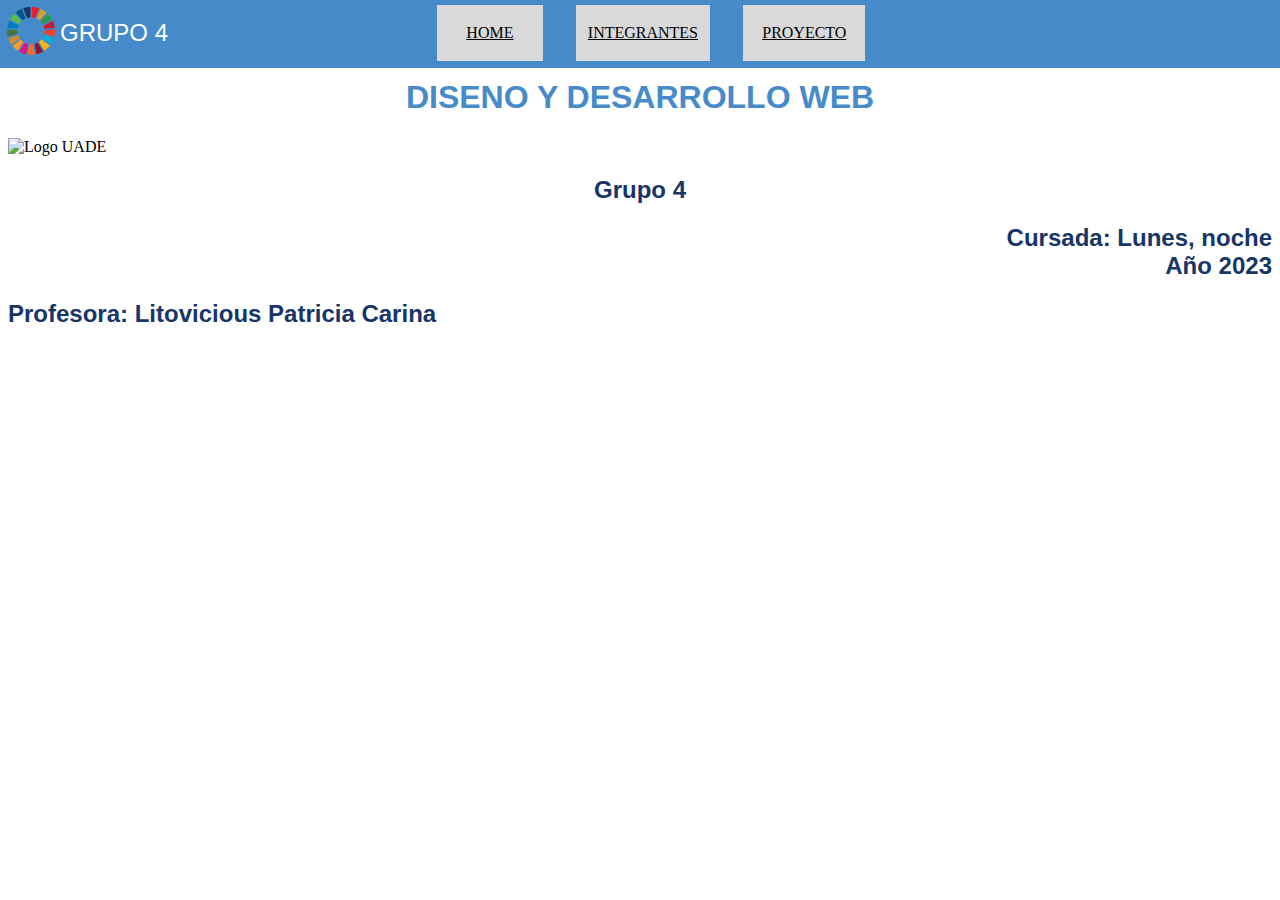
==== index.html @ 812d085c "ini manopla" ====
<!DOCTYPE html>
<html lang="en">
<head>
    <meta charset="UTF-8">
    <meta name="viewport" content="width=device-width, initial-scale=1.0">
    <link rel="stylesheet" href="css/estilos.css">
    <title>Grupo 4 -Home</title>
</head>
<body>
    <header>
        <table>
            <tr>
              <td><img class="logo_img" src="img/logo.png"></td>
              <td class="header_espacio_ext"><div class="header_text">GRUPO 4</div></td>
              <td class="header_botones" ><a href="index.html">HOME</a></td>
              <td class="header_espacios"></td>
              <td class="header_botones" ><a href="integrantes.html">INTEGRANTES</a></td>
              <td class="header_espacios"></td>
              <td class="header_botones" ><a href="proyecto.html">PROYECTO</a></td>
              <td class="header_espacios"></td>
              <td class="header_espacio_ext"></td>
            </tr>
          </table>
    </header>
    <p>
      <h1 class="center_text">DISENO Y DESARROLLO WEB</h1>
    </p>
    <img src="img/uade.png" alt="Logo UADE">
    <p><h2 class="center_text">Grupo 4</h2></p>
    <p><h2 class="center_text"><div id="not_center">Cursada: Lunes, noche<br>Año 2023</div></h2></p>    
    <h2>Profesora: Litovicious Patricia Carina</h2>
</body>
</html>
---- css/estilos.css ----
header{
    background-color: #468AC9;
    align-content: center;
    width: auto;
    padding: 5px;
    margin: -10px;
}
table{
    background-color: #468AC9;
    width: auto;
}
tr,td{
    /* border: 1px solid; */
}
.header_botones{
    text-align: center;
    width: 150px;
    background-color: #D9D9D9;
}
.header_espacio_ext{
    width: 30%;    
}
.header_espacios{
    width: 50px;
}
a, a:visited, a:hover, a:active {
    color: inherit;
}
.logo_img{
    width: 50px;
    height: 50px;
}
.header_text{
    color: white;
    font: bold;
    font-family: Arial, Helvetica, sans-serif;
    font-size: x-large;
}
h1{
    color: #478BCA; 
    font-family: Arial, Helvetica, sans-serif;
}
h2{
    color: #173567;
    font-family: Arial, Helvetica, sans-serif;
}
h3{
    color:#478BCA;
    font-family: Arial, Helvetica, sans-serif;
}
.center_text{
    text-align: center;
}
#not_center{
    text-align: right;
}
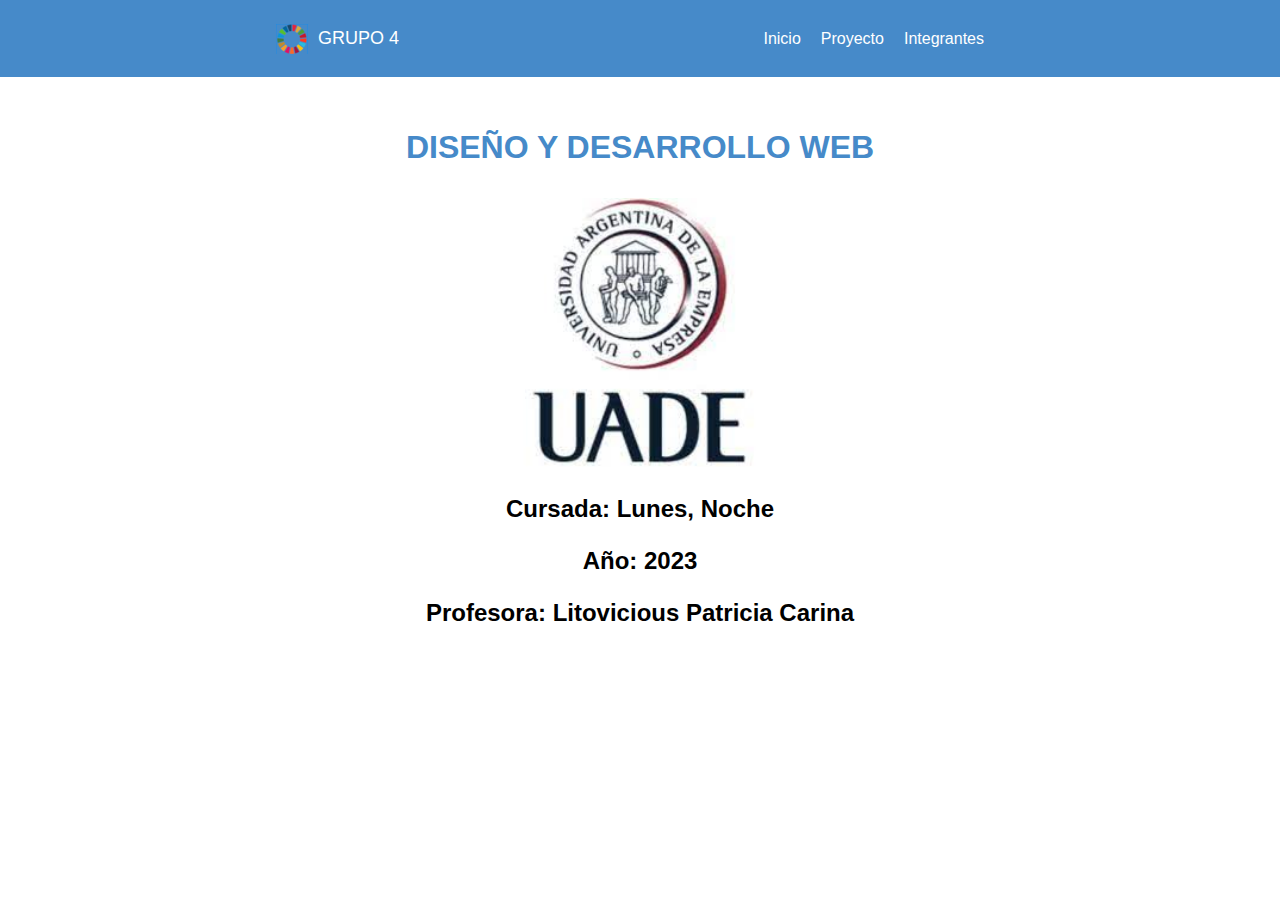
==== commit 91c767de: "Reestructuración Resposive y directorios" ====
--- a/index.html
+++ b/index.html
@@ -1,33 +1,46 @@
 <!DOCTYPE html>
-<html lang="en">
+<html lang="es">
 <head>
     <meta charset="UTF-8">
     <meta name="viewport" content="width=device-width, initial-scale=1.0">
+    <meta name="description" content="Trabajo practico grupal, para la materia de diseño y desarrollo web">
+    <meta name="keywords" content="diseño web, diseño grafico, trabajo practico, web">
+    <meta name="author" content="Grupo 4">
+
+    <title>Grupo 4</title>
+    
+    <link rel="shortcut icon" href="assets/logo_sustentable.ico">
     <link rel="stylesheet" href="css/estilos.css">
-    <title>Grupo 4 -Home</title>
+    <link rel="stylesheet" href="css/index.css">
 </head>
 <body>
     <header>
-        <table>
-            <tr>
-              <td><img class="logo_img" src="img/logo.png"></td>
-              <td class="header_espacio_ext"><div class="header_text">GRUPO 4</div></td>
-              <td class="header_botones" ><a href="index.html">HOME</a></td>
-              <td class="header_espacios"></td>
-              <td class="header_botones" ><a href="integrantes.html">INTEGRANTES</a></td>
-              <td class="header_espacios"></td>
-              <td class="header_botones" ><a href="proyecto.html">PROYECTO</a></td>
-              <td class="header_espacios"></td>
-              <td class="header_espacio_ext"></td>
-            </tr>
-          </table>
+        <div class="logo">
+            <img src="assets/LogoNavSmall.png" alt="Logo">
+            <p class="grupo-text">GRUPO 4</p>
+        </div>
+        <div class="menu-icon" onclick="toggleMenu()">&#9776;</div>
+        <nav class="menu">
+            <ul>
+                <li><a href="index.html">Inicio</a></li>
+                <li><a href="pages/proyecto.html">Proyecto</a></li>
+                <li><a href="pages/integrantes.html">Integrantes</a></li>
+            </ul>
+        </nav>
     </header>
-    <p>
-      <h1 class="center_text">DISENO Y DESARROLLO WEB</h1>
-    </p>
-    <img src="img/uade.png" alt="Logo UADE">
-    <p><h2 class="center_text">Grupo 4</h2></p>
-    <p><h2 class="center_text"><div id="not_center">Cursada: Lunes, noche<br>Año 2023</div></h2></p>    
-    <h2>Profesora: Litovicious Patricia Carina</h2>
+    <main class="content-index">
+        <p class="materia">DISE&Ntilde;O Y DESARROLLO WEB</p>
+        <img class="responsive-img" src="assets/logo.jpeg" alt="Logo UADE" style="min-width: 30%;">
+        <p class="datos-cursada">Cursada: Lunes, Noche</p>
+        <p class="datos-cursada">Año: 2023</p>
+        <p class="datos-cursada">Profesora: Litovicious Patricia Carina</p>
+    </main>
+
+    <script>
+        function toggleMenu() {
+            var menu = document.querySelector(".menu");
+            menu.classList.toggle("active");
+        }
+    </script>
 </body>
-</html>+</html>
--- a/css/estilos.css
+++ b/css/estilos.css
@@ -1,56 +1,113 @@
-header{
+body {
+    margin: 0;
+    padding: 0;
+    font-family: Arial, sans-serif;
+}
+
+header {
     background-color: #468AC9;
-    align-content: center;
-    width: auto;
-    padding: 5px;
-    margin: -10px;
+    color: #fff;
+    padding: 10px 0;
+    display: flex;
+    justify-content: space-between;
+    align-items: center;
+    padding-right: 20%;
+    padding-left: 20%;
 }
-table{
-    background-color: #468AC9;
-    width: auto;
+
+.logo {
+    display: flex;
+    align-items: center;
+    margin-left: 20px;
 }
-tr,td{
-    /* border: 1px solid; */
+
+.logo img {
+    max-width: 100%; /* Hacer el logo responsive */
+    margin-right: 10px; /* Espacio entre la imagen y el texto */
 }
-.header_botones{
-    text-align: center;
-    width: 150px;
-    background-color: #D9D9D9;
+
+nav {
+    margin-right: 20px;
 }
-.header_espacio_ext{
-    width: 30%;    
+
+ul {
+    list-style: none;
+    padding: 0;
+    display: flex;
 }
-.header_espacios{
-    width: 50px;
+
+li {
+    margin-right: 20px;
 }
-a, a:visited, a:hover, a:active {
-    color: inherit;
+
+/* Cambio de color al pasar el mouse */
+li a:hover {
+    color: #000; /* Color de fuente negro al pasar el mouse */
 }
-.logo_img{
-    width: 50px;
-    height: 50px;
+
+li a {
+    text-decoration: none;
+    color: #fff; /* Color de fuente blanco */
+    transition: color 0.3s; /* Transición para el cambio de color al pasar el mouse */
 }
-.header_text{
-    color: white;
-    font: bold;
-    font-family: Arial, Helvetica, sans-serif;
-    font-size: x-large;
+
+.menu-icon {
+    display: none;
+    cursor: pointer;
 }
-h1{
-    color: #478BCA; 
-    font-family: Arial, Helvetica, sans-serif;
+
+/* Estilo para el contenido general */
+.content {
+    width: 60%; /* Ajuste para la versión de escritorio */
+    margin: 0 auto; /* Centrar el contenido */
+    padding: 20px;
 }
-h2{
-    color: #173567;
-    font-family: Arial, Helvetica, sans-serif;
+
+ /* Estilo para la imagen responsive */
+ .responsive-img {
+    max-width: 100%;
+    height: auto;
 }
-h3{
-    color:#478BCA;
-    font-family: Arial, Helvetica, sans-serif;
+
+.grupo-text{
+    font-size: large;
 }
-.center_text{
-    text-align: center;
+
+@media (max-width: 768px) {
+    header {
+        flex-direction: column;
+        text-align: center;
+    }
+    
+    .logo {
+        margin: 0;
+    }
+    
+    nav {
+        margin: 10px 0;
+    }
+    
+    ul {
+        flex-direction: column;
+        align-items: center;
+    }
+    
+    li {
+        margin: 10px 0;
+        color: black;
+    }
+    
+    .menu-icon {
+        display: block;
+    }
+    
+    .menu {
+        display: none;
+        width: 100%; /* Ajuste para dispositivos móviles */
+    }
+    
+    .menu.active {
+        display: block;
+    }
 }
-#not_center{
-    text-align: right;
-}+
--- a/css/index.css
+++ b/css/index.css
@@ -0,0 +1,25 @@
+.content-index {
+    width: 70%;
+    margin: 0 auto; /* Centrar todo el contenido horizontalmente */
+    padding: 20px;
+    text-align: center; /* Centrar el texto en el contenido */
+}
+
+.materia{
+    font-size: xx-large;
+    color: #468AC9;
+    font-weight: bold;
+}
+
+.datos-cursada{
+    font-size: x-large;
+    color: #000000;
+    font-weight: bold;
+}
+
+
+@media (max-width: 768px) {
+    .materia{
+        font-size: x-large;
+    }
+}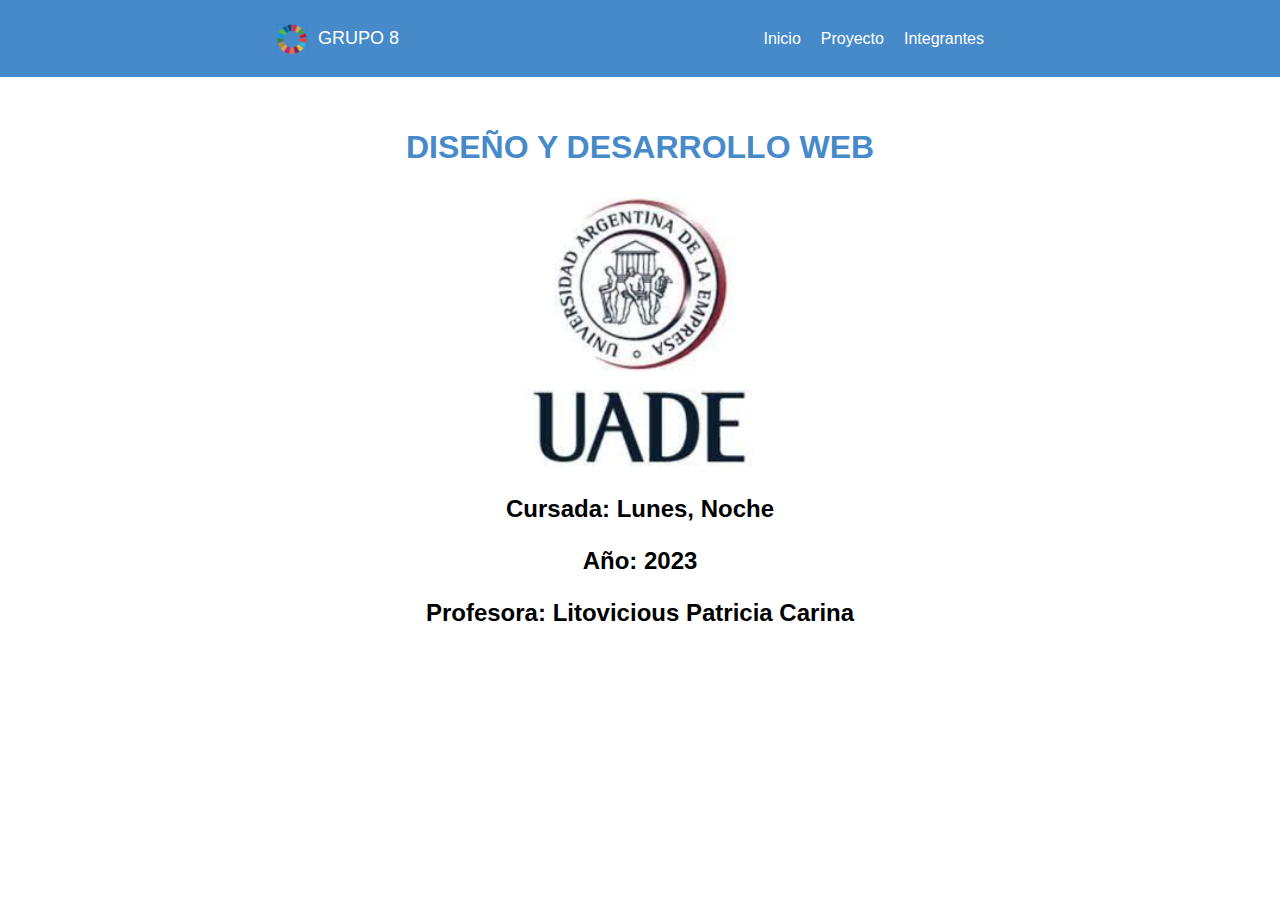
==== commit 39bee89e: "Grupo reference fix 4 to 8" ====
--- a/index.html
+++ b/index.html
@@ -5,9 +5,9 @@
     <meta name="viewport" content="width=device-width, initial-scale=1.0">
     <meta name="description" content="Trabajo practico grupal, para la materia de diseño y desarrollo web">
     <meta name="keywords" content="diseño web, diseño grafico, trabajo practico, web">
-    <meta name="author" content="Grupo 4">
+    <meta name="author" content="Grupo 8">
 
-    <title>Grupo 4</title>
+    <title>Grupo 8</title>
     
     <link rel="shortcut icon" href="assets/logo_sustentable.ico">
     <link rel="stylesheet" href="css/estilos.css">
@@ -17,7 +17,7 @@
     <header>
         <div class="logo">
             <img src="assets/LogoNavSmall.png" alt="Logo">
-            <p class="grupo-text">GRUPO 4</p>
+            <p class="grupo-text">GRUPO 8</p>
         </div>
         <div class="menu-icon" onclick="toggleMenu()">&#9776;</div>
         <nav class="menu">
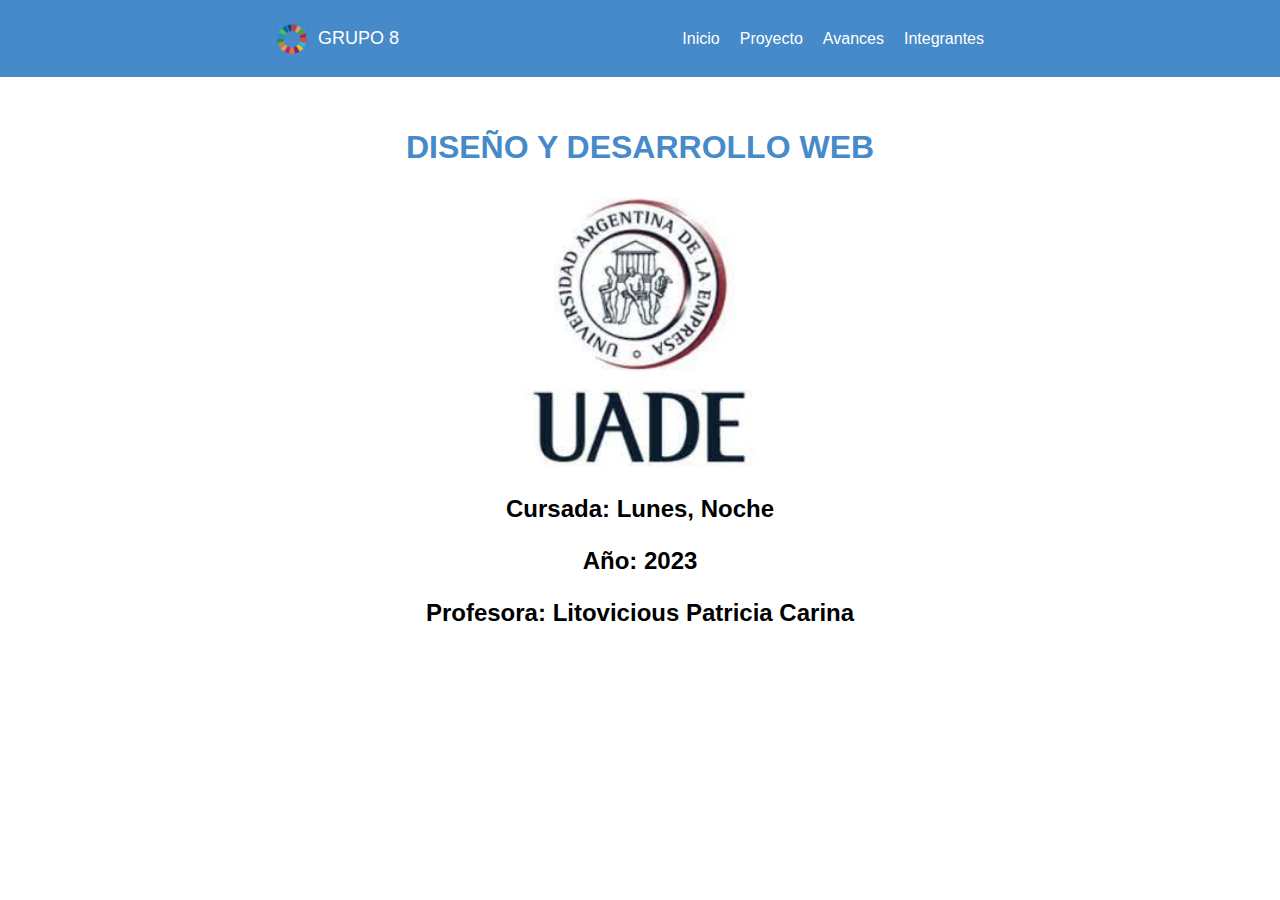
==== commit c66e7991: "Add Base para avances" ====
--- a/index.html
+++ b/index.html
@@ -24,6 +24,7 @@
             <ul>
                 <li><a href="index.html">Inicio</a></li>
                 <li><a href="pages/proyecto.html">Proyecto</a></li>
+                <li><a href="pages/avances.html">Avances</a></li>
                 <li><a href="pages/integrantes.html">Integrantes</a></li>
             </ul>
         </nav>
